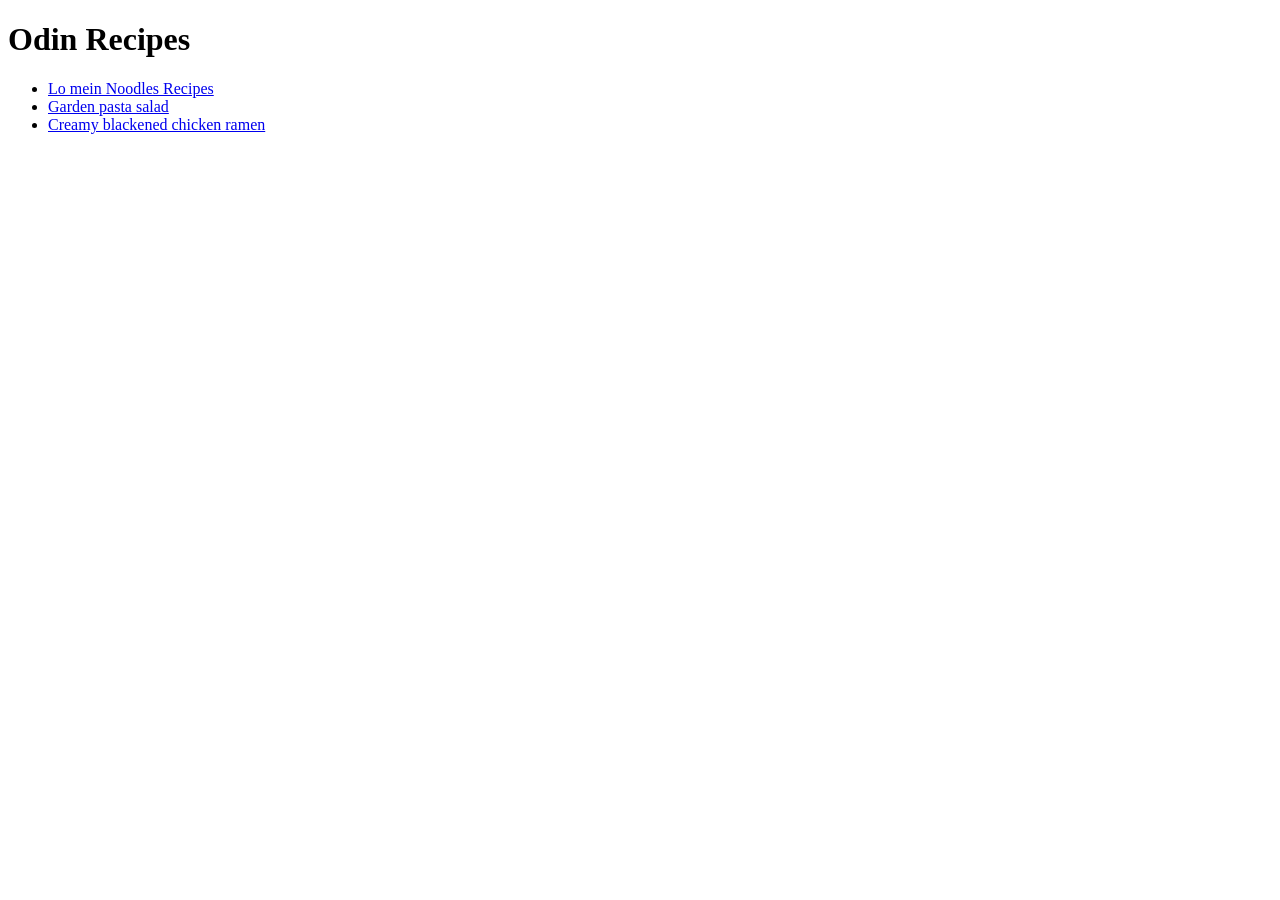
==== index.html @ 6ef67767 "the homepage" ====
<!DOCTYPE html>
<html lang="en">
<head>
    <meta charset="UTF-8">
    <meta name="viewport" content="width=device-width, initial-scale=1.0">
    <title>Odin first project</title>
</head>
<body>
    <h1>Odin Recipes</h1>
    <ul>
        <li><a href="recipes/lomein.html" target="_self">Lo mein Noodles Recipes</a></li>
        <li><a href="recipes/pastasalad.html" target="_self">Garden pasta salad</a></li>
        <li><a href="recipes/Blackened.html" target="_self">Creamy blackened chicken ramen</a></li>
    </ul>
</body>
</html>
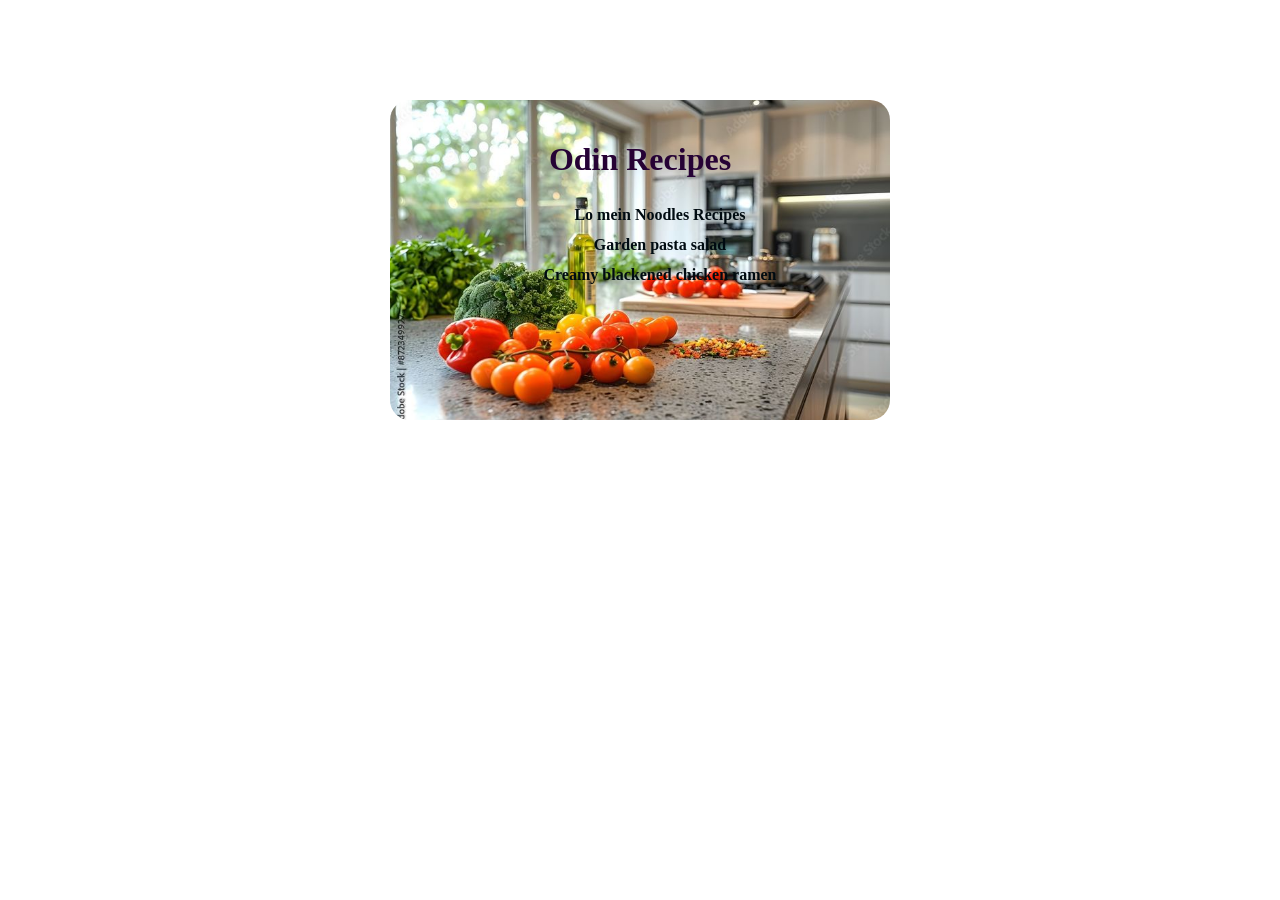
==== commit aa962178: "css file have been added" ====
--- a/index.html
+++ b/index.html
@@ -3,14 +3,23 @@
 <head>
     <meta charset="UTF-8">
     <meta name="viewport" content="width=device-width, initial-scale=1.0">
+    <link rel="stylesheet" href="index.css">
+    <link rel="preconnect" href="https://fonts.googleapis.com">
+    <link rel="preconnect" href="https://fonts.gstatic.com" crossorigin>
+    <link href="https://fonts.googleapis.com/css2?family=Amarante&family=Fleur+De+Leah&family=Happy+Monkey&family=Lato:ital,wght@0,100;0,300;0,400;0,700;0,900;1,100;1,300;1,400;1,700;1,900&family=Orbitron:wght@400..900&family=Roboto+Slab:wght@100..900&display=swap" rel="stylesheet">
     <title>Odin first project</title>
 </head>
 <body>
-    <h1>Odin Recipes</h1>
-    <ul>
-        <li><a href="recipes/lomein.html" target="_self">Lo mein Noodles Recipes</a></li>
-        <li><a href="recipes/pastasalad.html" target="_self">Garden pasta salad</a></li>
-        <li><a href="recipes/Blackened.html" target="_self">Creamy blackened chicken ramen</a></li>
-    </ul>
+    <div class="card">
+        <h1 class="header">Odin Recipes</h1>
+   
+        <div class="list">
+            <ul>
+                <li><a href="recipes/lomein.html" target="_self">Lo mein Noodles Recipes</a></li>
+                <li><a href="recipes/pastasalad.html" target="_self">Garden pasta salad</a></li>
+                <li><a href="recipes/Blackened.html" target="_self">Creamy blackened chicken ramen</a></li>
+            </ul>
+        </div>
+    </div>
 </body>
 </html>
--- a/index.css
+++ b/index.css
@@ -0,0 +1,31 @@
+
+
+.card{
+    background-image: url("images/kitchen.jpg");
+    background-size: cover;
+    background-repeat: no-repeat;
+    width: 500px;
+    height: 300px;
+    margin: 100px auto;
+    border-radius: 20px;
+    padding-top: 20px;
+
+}
+ul{
+    list-style: none; 
+}
+ul li a{
+    color: rgb(0, 11, 17);
+    text-decoration: none;
+    line-height: 30px;
+    font-weight: 600;
+
+}
+.header{
+    color: rgb(38, 2, 53);
+    text-align: center;
+}
+.list{
+    text-align: center;
+
+}
